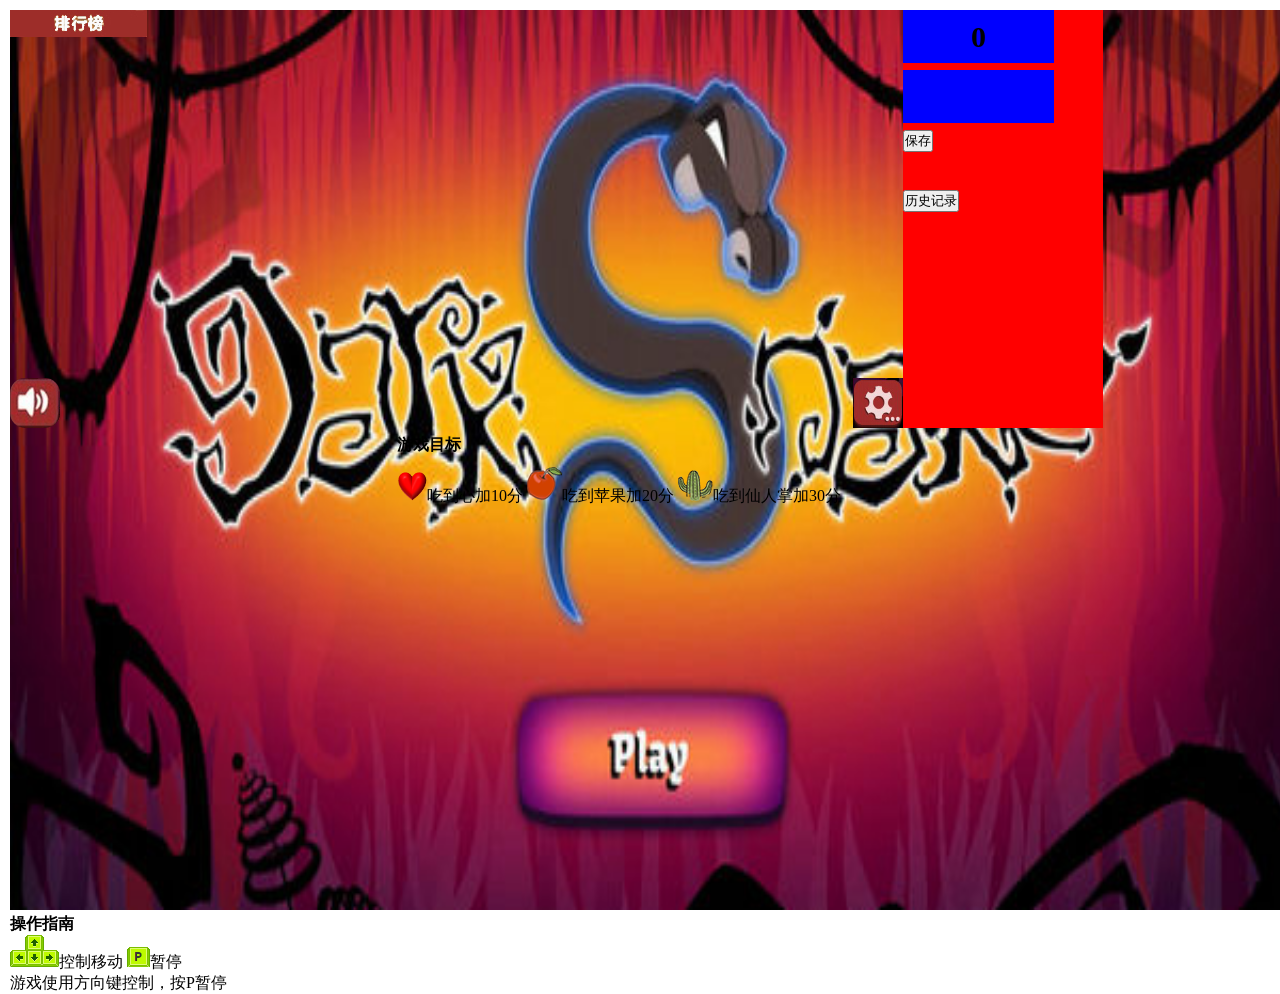
==== index.html @ 32861809 "version1.2.4 add style" ====
<!DOCTYPE html>
<html>
	<head>
		<meta charset="utf-8" />
		<meta name="viewport" content="width=device-width,initial-scale=1,maximum-scale=1.0,user-scalable=no" />
		<title>响应式贪吃蛇1701</title>
		<link rel="stylesheet" href="css/snake.css" />
	</head>
	<body>
		<div id="all">
			<canvas id="gameview" width="893" height="418"></canvas>
			<img src="img/music.png" alt="" id="music" />
			<img src="img/set.jpg" id="set"/>
			<img src="img/14012210279915.jpg" alt="" id="phb" />
			<audio src="img/Blizzard Team - Reaper Of Souls.mp3" id="audio1" autoplay="autoplay"></audio>
			<div id="setPara">
				<div id="speed">
					<span>游戏难度</span>
					<ul id="level">
						<li>简单</li>
						<li>中等</li>
						<li>困难</li>
					</ul>
				</div>
				<br />
				<br />
				<div id="bgImg">
					<span>游戏背景</span>
					<ul id="myul">
						<li><img src="img/bg1-little.png" alt="" /></li>
						<li><img src="img/bg2-little.png" alt="" /></li>
						<!--<li><img src="img/bg3-little.png" alt="" /></li>
						<li><img src="img/bg4-little.png" alt="" /></li>-->
					</ul>
				</div>
				<span class="close">×</span>
			</div>
			<div id="PH-all">
				<!--<input type="text" name="ming" id="ming" placeholder="输入玩家名" />
				<input type="text" name="fenshu" id="fenshu" value="0" />-->
				<div id="ming" contenteditable="true"></div>
				<div id="fenshu">0</div>
				<button id="save">保存</button>
				<button id="paihang">历史记录</button>
				<div class="paihang"></div>
			</div>
			<div id="intro">
				<p style="font-weight: bold;">操作指南</p>
				<div>
					<img src="img/caozuo.png" alt="control" />控制移动
					<img src="img/pause.png" alt="pause" />暂停
				</div>
				<p>游戏使用方向键控制，按P暂停</p>
			</div>
			<div id="youxi" >
				<p style="font-weight: bold;">游戏目标</p>
				<div style="margin-top: 10px;">
					<img src="img/food.png" alt="xin" width="30px">吃到心加10分
					<img src="img/apple.png" alt="apple"  />吃到苹果加20分
					<img src="img/cactus.png"  alt="xianrenzhang"/>吃到仙人掌加30分
				</div>
			</div>
		</div>
		
		<script src="js/jquery-3.2.1.min.js"></script>
		<script type="text/javascript" src="js/snake.js"></script>
		<script>
			$(function(){
				var snakegame = new Snake();
				//1-为canvas加载游戏开始画面，当startImg被加载后执行init方法
				startImg.onload = function(){
					snakegame.init();
				};
				
				//2-点击开始界面，游戏开始
				$("#gameview").click(function(){
					snakegame.start();
					$("#set").hide();
					$("#music").hide();
				});
				
				//3-音乐播放
				var flag = true;
	 			$("#music").click(function(){
	 				if(flag == true){
	 					$("#audio1")[0].pause();
						$("#music").attr("src","img/click-music.jpg");
						flag = false;
					}else{
						$("#audio1")[0].play();
						$("#music").attr("src","img/music.png");
						flag = true;
					}
	 			});
	 			
	 			//4-设置
	 			$("#set").click(function(){
	 				$("#setPara").css("display","block");
	 			});
	 			
	 			$(".close").click(function(){
	 				$("#setPara").css("display","none");
	 			});
	 			
	 			

				//1-1'直接进入游戏界面
//				bgImg.onload = function(){
//					snakegame.start();
//				};
			});
		</script>
	</body>
</html>
---- css/snake.css ----
*{
	margin:0;
	padding:0;
	
}

#all{
	position: relative;
	margin-left: 10px;
	margin-top:10px;
}

#start{
	position: absolute;
	top:315px;
	left:339px;
	width:207px;
	height:66px;
}

#music{
	width:50px;
	height:50px;
	position: absolute;
	top:368px;
	left:0px;
	border-radius: 15px;
}

#set{
	width:50px;
	height:50px;
	position: absolute;
	top:368px;
	left:843px;
}

#youxi{
	position: absolute;
	top:425px;
	left:387px;
}

#setPara{
	width:700px;
	height:350px;
	background: rgba(0,0,0,0.5);
	position: absolute;
	top:37px;
	left:94px;
	display:none;
	color:white;
}

.close{
	    position: absolute;
	    top: 15px;
	    right: 35px;
	    color: #f1f1f1;
	    font-size: 40px;
	    font-weight: bold;
	    transition: 0.3s;
	    cursor: pointer;
}
	
#myul li{
	list-style: none;
	float: left;
	cursor: pointer;
}

#level li{
	list-style: none;
	float:left;
	width:100px;
	height:30px;
	background: red;
	margin-right:10px;
	text-align: center;
	line-height: 30px;
	cursor: pointer;
}

#phb{
	position: absolute;
	top:0px;
	left:0px;
}

#PH-all{
	width:200px;
	height:418px;
	background: red;
	position: absolute;
	top:0px;
	left:893px;
}

#fenshu{
	width:151px;
	height:53px;
	position: absolute;
	top:0px;
	left:0px;
	background: blue;
	text-align: center;
	font-weight: bold;
	font-size: 30px;
	line-height: 53px;
}

#ming{
	width:151px;
	height:53px;
	position: absolute;
	top:60px;
	left:0px;
	background: blue;
	line-height: 53px;
	text-align: center;
}

#save{
	position: absolute;
	top:120px;
	left:0px;
}

#paihang{
	position: absolute;
	top:180px;
	left:0px;
}
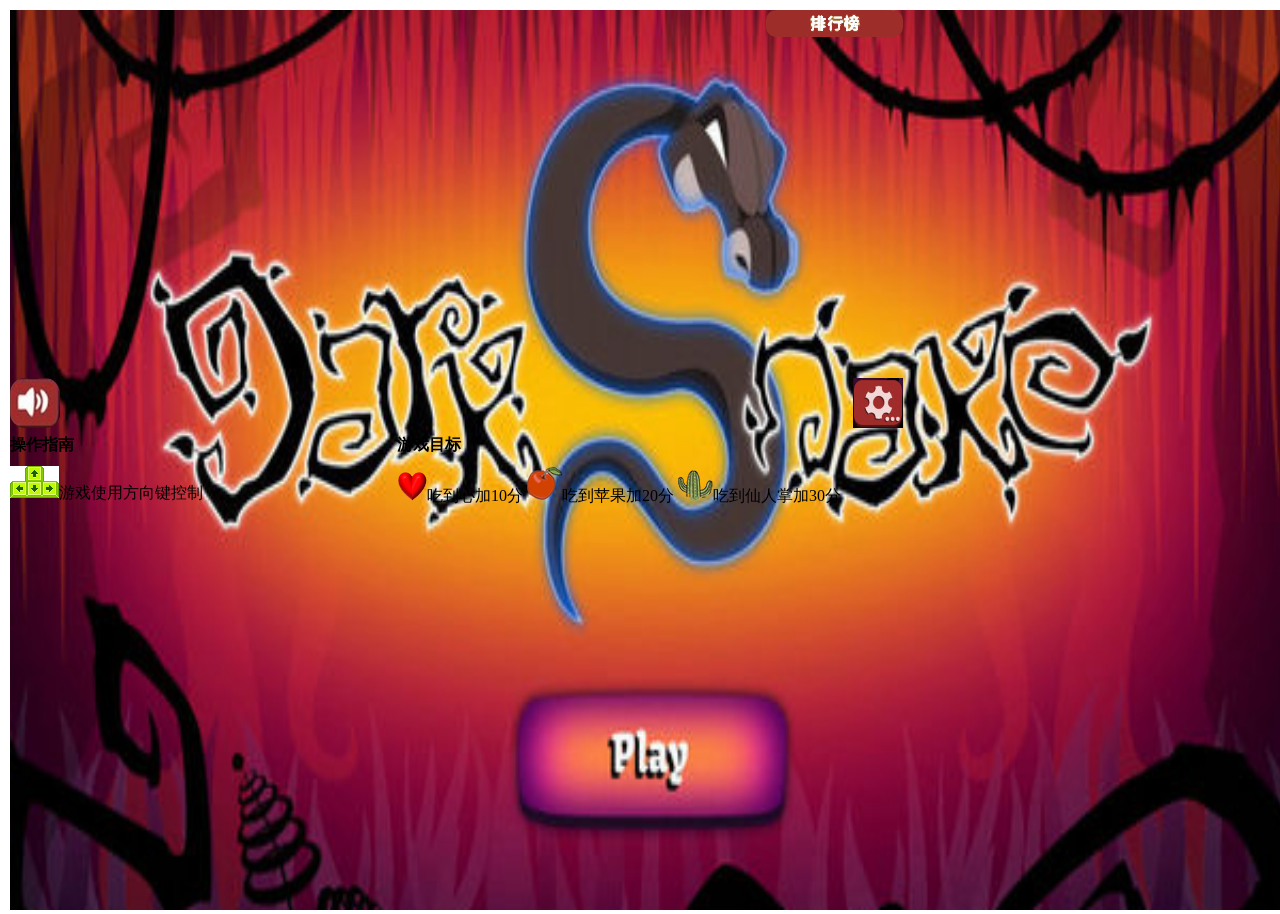
==== commit a6db00d2: "version1.2.5 add chart" ====
--- a/index.html
+++ b/index.html
@@ -27,15 +27,16 @@
 				<div id="bgImg">
 					<span>游戏背景</span>
 					<ul id="myul">
-						<li><img src="img/bg1-little.png" alt="" /></li>
-						<li><img src="img/bg2-little.png" alt="" /></li>
-						<!--<li><img src="img/bg3-little.png" alt="" /></li>
-						<li><img src="img/bg4-little.png" alt="" /></li>-->
+						<li><img src="img/background1.png" alt="" /></li>
+						<li><img src="img/background2.png" alt="" /></li>
+						<li><img src="img/background3.png" alt="" /></li>
+						<li><img src="img/background4.png" alt="" /></li>
 					</ul>
 				</div>
 				<span class="close">×</span>
 			</div>
 			<div id="PH-all">
+				<span id="xxx">x</span>
 				<!--<input type="text" name="ming" id="ming" placeholder="输入玩家名" />
 				<input type="text" name="fenshu" id="fenshu" value="0" />-->
 				<div id="ming" contenteditable="true"></div>
@@ -46,11 +47,9 @@
 			</div>
 			<div id="intro">
 				<p style="font-weight: bold;">操作指南</p>
-				<div>
-					<img src="img/caozuo.png" alt="control" />控制移动
-					<img src="img/pause.png" alt="pause" />暂停
+				<div style="margin-top:10px">
+					<img src="img/caozuo.png" alt="control" />游戏使用方向键控制
 				</div>
-				<p>游戏使用方向键控制，按P暂停</p>
 			</div>
 			<div id="youxi" >
 				<p style="font-weight: bold;">游戏目标</p>
@@ -77,6 +76,7 @@
 					snakegame.start();
 					$("#set").hide();
 					$("#music").hide();
+					$("#phb").css("opacity","0.8");
 				});
 				
 				//3-音乐播放
@@ -102,13 +102,30 @@
 	 				$("#setPara").css("display","none");
 	 			});
 	 			
+	 			$("#myul img").click(function(){
+	 				$("#myul img").css("border","");
+	 				$("#myul img").css("opacity","");
+	 				$(this).css("border","solid 2px indianred");
+	 				$(this).css("opacity","1");
+	 			});
 	 			
-
+	 			$("#level li").click(function(){
+	 				$("#level li").css("opacity","");
+	 				$(this).css("opacity","1");
+	 			});
+	 			
 				//1-1'直接进入游戏界面
 //				bgImg.onload = function(){
 //					snakegame.start();
 //				};
 			});
+			$("#phb").click(function(){
+				$("#PH-all").css("display","block");
+				
+			})
+			$("#xxx").click(function(){
+			$("#PH-all").css("display","none");
+			})
 		</script>
 	</body>
 </html>
--- a/css/snake.css
+++ b/css/snake.css
@@ -8,14 +8,6 @@
 	position: relative;
 	margin-left: 10px;
 	margin-top:10px;
-}
-
-#start{
-	position: absolute;
-	top:315px;
-	left:339px;
-	width:207px;
-	height:66px;
 }
 
 #music{
@@ -41,10 +33,16 @@
 	left:387px;
 }
 
+#intro{
+	position: absolute;
+	top:425px;
+	left:0px;
+}
+
 #setPara{
 	width:700px;
 	height:350px;
-	background: rgba(0,0,0,0.5);
+	background: rgba(0,0,0,0.9);
 	position: absolute;
 	top:37px;
 	left:94px;
@@ -69,22 +67,39 @@
 	cursor: pointer;
 }
 
+#myul li img{
+	width:120px;
+	height:60px;
+	opacity: 0.5;
+}
+
+#myul li img:hover{
+	opacity: 1;
+}
+
 #level li{
 	list-style: none;
 	float:left;
 	width:100px;
 	height:30px;
-	background: red;
+	background: indianred;
 	margin-right:10px;
 	text-align: center;
 	line-height: 30px;
 	cursor: pointer;
+	opacity: 0.8;
+}
+
+#level li:hover{
+	opacity: 1;
 }
 
 #phb{
 	position: absolute;
 	top:0px;
-	left:0px;
+	left:756px;
+	cursor: pointer;
+	border-radius: 10px;
 }
 
 #PH-all{
@@ -131,3 +146,50 @@
 	top:180px;
 	left:0px;
 }
+.paihang{
+	position: absolute;
+	top: 203px;
+	left: atuo;
+}
+
+#speed{
+	margin:40px 0px 20px 110px;
+}
+#bgImg{
+	margin-left: 110px;
+	margin-top: 30px;
+}
+#setPara span{
+	display: block;
+	margin-bottom: 10px;
+}
+#PH-all{
+	background-color: indianred;
+	background-position: 220px -20px;
+	display: none;
+}
+#fenshu{
+	background-color: papayawhip;
+	margin-left:25px ;
+}
+#ming
+{
+	background-color: papayawhip;
+	margin-left:25px ;
+}
+#save
+{
+	background-color: papayawhip;
+	margin-left:25px ;
+	margin-top: 30px;
+}
+#paihang{
+	background-color: papayawhip;
+	margin-left:25px ;
+
+}
+#xxx{
+	font-size:22px ;
+	margin-left: 180px;
+	cursor: pointer;
+}
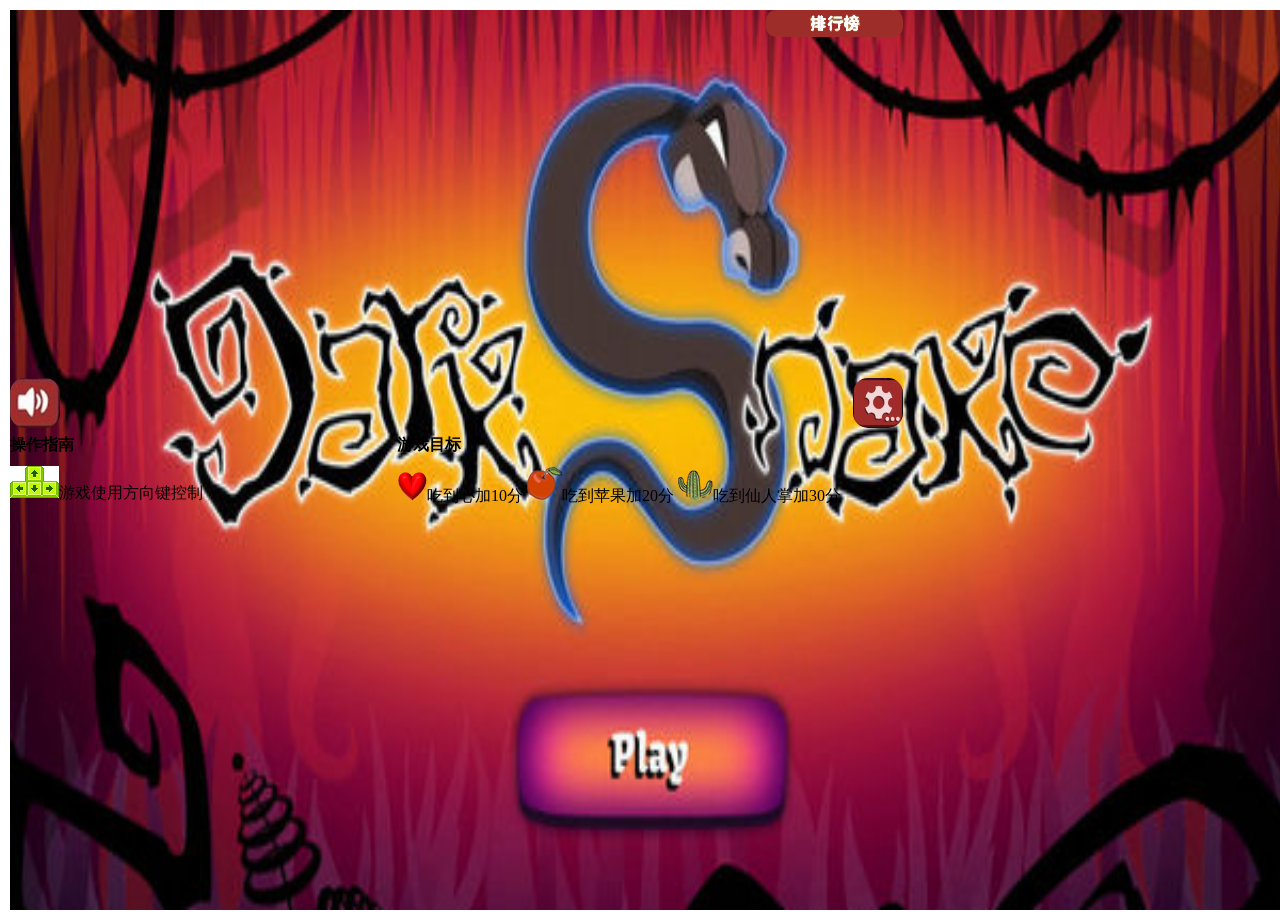
==== commit 23fd1c61: "version1.3.1 add responsive" ====
--- a/index.html
+++ b/index.html
@@ -26,11 +26,20 @@
 				<br />
 				<div id="bgImg">
 					<span>游戏背景</span>
-					<ul id="myul">
+					<ul id="myul1">
 						<li><img src="img/background1.png" alt="" /></li>
 						<li><img src="img/background2.png" alt="" /></li>
 						<li><img src="img/background3.png" alt="" /></li>
 						<li><img src="img/background4.png" alt="" /></li>
+					</ul>
+				</div>
+				<br />
+				<br />
+				<div id="bodyImg">
+					<span>蛇蛇皮肤</span>
+					<ul id="myul2">
+						<li><img src="img/north1.png" alt="" /></li>
+						<li><img src="img/north2.png" alt="" /></li>
 					</ul>
 				</div>
 				<span class="close">×</span>
@@ -44,6 +53,7 @@
 				<button id="save">保存</button>
 				<button id="paihang">历史记录</button>
 				<div class="paihang"></div>
+				<button id="chongzhi">充值</button>
 			</div>
 			<div id="intro">
 				<p style="font-weight: bold;">操作指南</p>
@@ -102,10 +112,13 @@
 	 				$("#setPara").css("display","none");
 	 			});
 	 			
-	 			$("#myul img").click(function(){
-	 				$("#myul img").css("border","");
-	 				$("#myul img").css("opacity","");
-	 				$(this).css("border","solid 2px indianred");
+	 			$("#myul1 img").click(function(){
+	 				$("#myul1 img").css("opacity","");
+	 				$(this).css("opacity","1");
+	 			});
+	 			
+	 			$("#myul2 img").click(function(){
+	 				$("#myul2 img").css("opacity","");
 	 				$(this).css("opacity","1");
 	 			});
 	 			
--- a/css/snake.css
+++ b/css/snake.css
@@ -1,7 +1,6 @@
 *{
 	margin:0;
 	padding:0;
-	
 }
 
 #all{
@@ -10,6 +9,7 @@
 	margin-top:10px;
 }
 
+
 #music{
 	width:50px;
 	height:50px;
@@ -25,6 +25,7 @@
 	position: absolute;
 	top:368px;
 	left:843px;
+	border-radius: 15px;
 }
 
 #youxi{
@@ -61,19 +62,36 @@
 	    cursor: pointer;
 }
 	
-#myul li{
+#myul1 li{
 	list-style: none;
 	float: left;
 	cursor: pointer;
 }
 
-#myul li img{
+#myul1 li img{
 	width:120px;
 	height:60px;
-	opacity: 0.5;
-}
-
-#myul li img:hover{
+	opacity: 0.3;
+}
+
+#myul1 li img:hover{
+	opacity: 1;
+}
+
+#myul2 li{
+	list-style: none;
+	float: left;
+	cursor: pointer;
+	margin-right:20px;
+}
+
+#myul2 li img{
+	width:40px;
+	height:40px;
+	opacity: 0.3;
+}
+
+#myul2 li img:hover{
 	opacity: 1;
 }
 
@@ -87,7 +105,7 @@
 	text-align: center;
 	line-height: 30px;
 	cursor: pointer;
-	opacity: 0.8;
+	opacity: 0.3;
 }
 
 #level li:hover{
@@ -122,6 +140,9 @@
 	font-weight: bold;
 	font-size: 30px;
 	line-height: 53px;
+	background-color: papayawhip;
+	margin-left:25px;
+	margin-top:20px;
 }
 
 #ming{
@@ -133,31 +154,41 @@
 	background: blue;
 	line-height: 53px;
 	text-align: center;
+	background-color: papayawhip;
+	margin-left:25px;
+	margin-top:20px;
 }
 
 #save{
 	position: absolute;
 	top:120px;
 	left:0px;
+	background-color: papayawhip;
+	margin-left:25px;
+	margin-top: 30px;
 }
 
 #paihang{
 	position: absolute;
-	top:180px;
-	left:0px;
+	top:149px;
+	left:45px;
 }
 .paihang{
 	position: absolute;
-	top: 203px;
-	left: atuo;
+	top: 196px;
+	left: 22px;
 }
 
 #speed{
-	margin:40px 0px 20px 110px;
+	margin:22px 0px 20px 110px;
 }
 #bgImg{
 	margin-left: 110px;
-	margin-top: 30px;
+	margin-top: 15px;
+}
+#bodyImg{
+	margin-left: 110px;
+	margin-top: 45px;
 }
 #setPara span{
 	display: block;
@@ -168,21 +199,7 @@
 	background-position: 220px -20px;
 	display: none;
 }
-#fenshu{
-	background-color: papayawhip;
-	margin-left:25px ;
-}
-#ming
-{
-	background-color: papayawhip;
-	margin-left:25px ;
-}
-#save
-{
-	background-color: papayawhip;
-	margin-left:25px ;
-	margin-top: 30px;
-}
+
 #paihang{
 	background-color: papayawhip;
 	margin-left:25px ;
@@ -193,3 +210,192 @@
 	margin-left: 180px;
 	cursor: pointer;
 }
+#chongzhi{
+	position:absolute;
+	top:149px;
+	left:139px;
+}
+
+@media screen and (max-width: 800px) {
+
+   #all{
+		width: 100%;
+	}
+	
+	#gameview{
+		width: 100%;
+	}
+
+	#music{
+		width:5%;
+		height:10%;
+		position: absolute;
+		top:88%;
+		left:0;
+	}
+
+	#set{
+		width:5%;
+		height:10%;
+		position: absolute;
+		top:88%;
+		left:93%;
+	}
+
+	#intro{
+		position: absolute;
+		top:98%;
+		left:0px;
+		font-size:12px;
+	}
+	
+	#youxi{
+		position: absolute;
+		top:98%;
+		left:30%;
+		font-size:12px;
+	}
+
+	#setPara{
+		width: 365px;
+	    height: 568px;
+	    margin-left:-64px;
+	}
+	
+	#myul1 li img:hover{
+		opacity: 1;
+	}
+	
+	#myul2 li{
+		list-style: none;
+		float: left;
+		cursor: pointer;
+		margin-right:20px;
+	}
+	
+	#myul2 li img{
+		width:40px;
+		height:40px;
+		opacity: 0.5;
+		display: inline-block;
+	}
+	
+	#myul2 li img:hover{
+		opacity: 1;
+	}
+	
+	#level li{
+		margin-right:141px;
+	}
+	
+	#phb{
+		position: absolute;
+		top:0px;
+		left:81%;
+		width: 16%;
+	}
+	
+	#PH-all{
+		position: absolute;
+	    top: 17%;
+    	left: 14%;
+	    width: 69%;
+	    height: 63%;
+	}
+	
+	#setPara span{
+	    margin-bottom: 18px;
+	    margin-left: -91px;
+	}
+	
+	#xxx{
+		margin-left:93%;
+	}
+	
+	#ming{
+		left: 196px;
+	}
+
+}
+
+/*手机端适配*/
+@media screen and (max-width: 414px) {
+
+   #all{
+		width: 100%;
+		margin-left: 0px;
+		margin-top:0px;
+	}
+	
+	#gameview{
+		width: 414px;
+	}
+
+	#music{
+		position: absolute;
+		top:682px;
+		left:0px;
+	}
+
+	#set{
+		position: absolute;
+		top: 682px;
+	    left: 363px;
+	}
+
+	#intro{
+		position: absolute;
+		top:740px;
+		left:0px;
+	}
+
+	#setPara{
+		width: 365px;
+	    height: 568px;
+	    margin-left:-64px;
+	}
+	
+	#myul1 li img:hover{
+		opacity: 1;
+	}
+	
+	#myul2 li{
+		list-style: none;
+		float: left;
+		cursor: pointer;
+		margin-right:20px;
+	}
+	
+	#myul2 li img{
+		width:40px;
+		height:40px;
+		opacity: 0.5;
+		display: inline-block;
+	}
+	
+	#myul2 li img:hover{
+		opacity: 1;
+	}
+	
+	#level li{
+		margin-right:141px;
+	}
+	
+	#phb{
+		position: absolute;
+		top:0px;
+		left:276px;
+	}
+	
+	#PH-all{
+		position: absolute;
+		top: 91px;
+	    left: 103px
+	}
+	
+	#setPara span{
+	    margin-bottom: 18px;
+	    margin-left: -91px;
+	}
+
+}
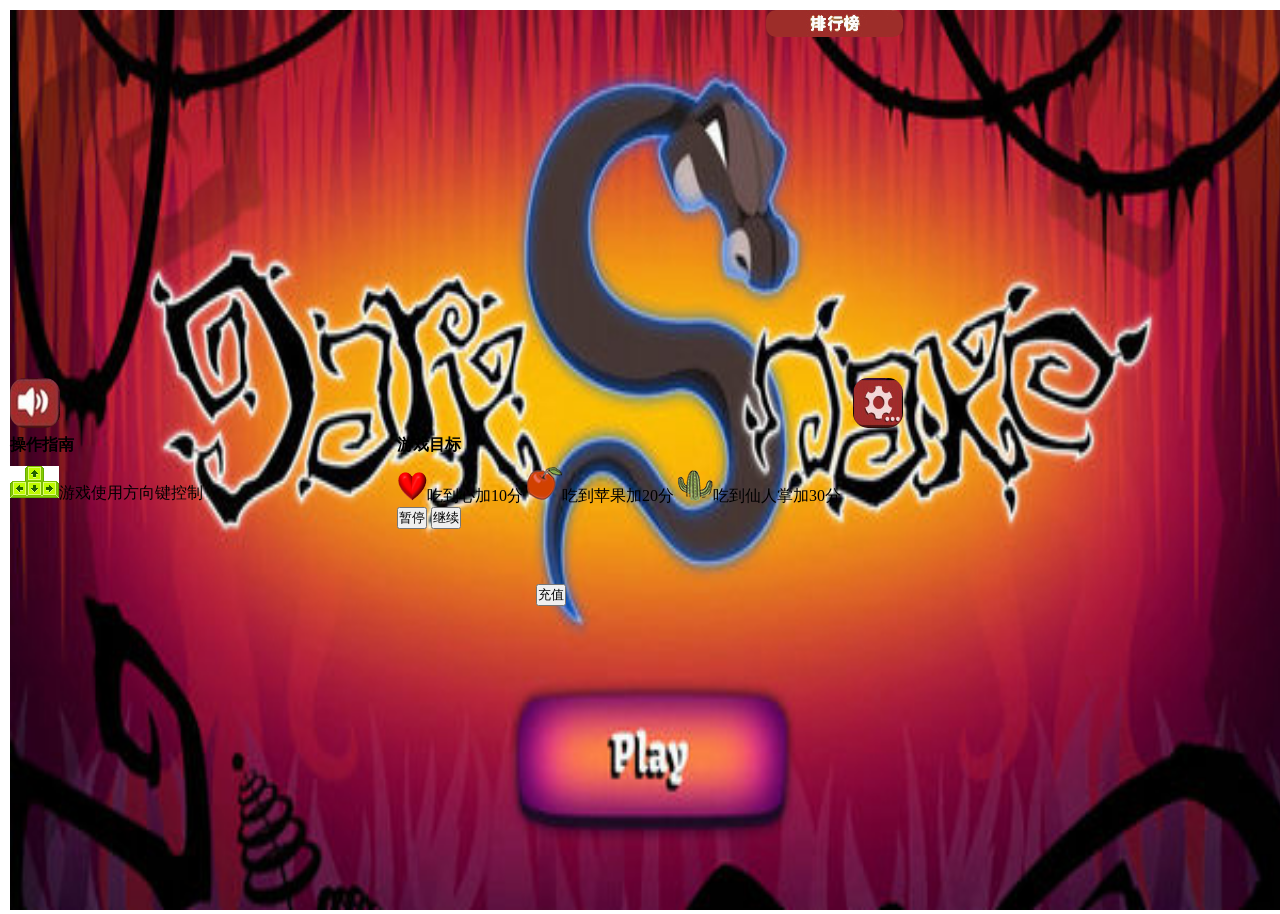
==== commit b43b47e9: "version2.0.2 add pause and go on" ====
--- a/index.html
+++ b/index.html
@@ -9,9 +9,17 @@
 	<body>
 		<div id="all">
 			<canvas id="gameview" width="893" height="418"></canvas>
+			<div id="gameover">
+				<div id="fen"></div>
+				<input id="ming" placeholder="输入玩家姓名"/>
+				<button id="save">保存</button>
+				<button id="zaici"></button>
+				<button id="fanhui"></button>
+			</div>
 			<img src="img/music.png" alt="" id="music" />
 			<img src="img/set.jpg" id="set"/>
 			<img src="img/14012210279915.jpg" alt="" id="phb" />
+			<div id="fenshu">0</div>
 			<audio src="img/Blizzard Team - Reaper Of Souls.mp3" id="audio1" autoplay="autoplay"></audio>
 			<div id="setPara">
 				<div id="speed">
@@ -29,10 +37,11 @@
 					<ul id="myul1">
 						<li><img src="img/background1.png" alt="" /></li>
 						<li><img src="img/background2.png" alt="" /></li>
-						<li><img src="img/background3.png" alt="" /></li>
-						<li><img src="img/background4.png" alt="" /></li>
+						<li><img src="img/background3.png" class="chong" alt="" /></li>
+						<li><img src="img/background4.png" class="chong" alt="" /></li>
 					</ul>
 				</div>
+				<br />
 				<br />
 				<br />
 				<div id="bodyImg">
@@ -46,14 +55,7 @@
 			</div>
 			<div id="PH-all">
 				<span id="xxx">x</span>
-				<!--<input type="text" name="ming" id="ming" placeholder="输入玩家名" />
-				<input type="text" name="fenshu" id="fenshu" value="0" />-->
-				<div id="ming" contenteditable="true"></div>
-				<div id="fenshu">0</div>
-				<button id="save">保存</button>
-				<button id="paihang">历史记录</button>
 				<div class="paihang"></div>
-				<button id="chongzhi">充值</button>
 			</div>
 			<div id="intro">
 				<p style="font-weight: bold;">操作指南</p>
@@ -68,6 +70,9 @@
 					<img src="img/apple.png" alt="apple"  />吃到苹果加20分
 					<img src="img/cactus.png"  alt="xianrenzhang"/>吃到仙人掌加30分
 				</div>
+				<input type="button" id="zan" value="暂停" />
+				<input type="button" name="jixu" id="jixu" value="继续" />
+				<button id="chongzhi">充值</button>
 			</div>
 		</div>
 		
@@ -86,11 +91,31 @@
 					snakegame.start();
 					$("#set").hide();
 					$("#music").hide();
-					$("#phb").css("opacity","0.8");
+					$("#phb").css("display","none");
+					$("#fenshu").show()
+					$("#fenshu").html("0")
 				});
 				
+				//点击重新开始
+				$("#zaici").click(function(){
+					$("#gameover").css("display","none");
+					snakegame.start();
+					$("#fenshu").show();
+					$("#fenshu").html("0")
+					
+				})
+				//返回界面
+				$("#fanhui").click(function(){
+					$("#set").show();
+					$("#music").show();
+					$("#phb").css("display","block");
+					$("#gameover").css("display","none");
+					snakegame.init();
+					$("#fenshu").hide()
+					
+				})
 				//3-音乐播放
-				var flag = true;
+				var flag = true; //设置音乐播放暂停标识位，true--播放  false--暂停
 	 			$("#music").click(function(){
 	 				if(flag == true){
 	 					$("#audio1")[0].pause();
@@ -131,14 +156,15 @@
 //				bgImg.onload = function(){
 //					snakegame.start();
 //				};
+				
+				$("#phb").click(function(){
+					$("#PH-all").css("display","block");
+					
+				});
+				$("#xxx").click(function(){
+					$("#PH-all").css("display","none");
+				});
 			});
-			$("#phb").click(function(){
-				$("#PH-all").css("display","block");
-				
-			})
-			$("#xxx").click(function(){
-			$("#PH-all").css("display","none");
-			})
 		</script>
 	</body>
 </html>
--- a/css/snake.css
+++ b/css/snake.css
@@ -1,6 +1,55 @@
 *{
 	margin:0;
 	padding:0;
+}
+
+#gameover{
+	width: 500px;
+    height: 320px;
+    border-radius: 60px;
+    background-color: #4e3934;
+    background: url(../img/over.png) no-repeat;
+    background-size: 501px 325px;
+    position: absolute;
+    top: 57px;
+    left: 193px;
+    display: none;
+}
+
+#fen{
+	position: absolute;
+    top: 40%;
+    left: 36%;
+    font-size: 18px;
+    font-weight: bold;
+}
+
+#zaici{
+	width: 137px;
+    height: 47px;
+	position: absolute;
+	top: 71%;
+	left: 58%;
+	font-size: 18px;
+	font-weight: bold;
+	background:url(../img/chongzhi.png) no-repeat;
+	background-size: 137px 47px;
+	border-radius:10px ;
+	border: none;
+}
+
+#fanhui{
+	width: 137px;
+    height: 47px;
+	position: absolute;
+	top: 71%;
+	left: 17%;
+	font-size: 18px;
+	font-weight: bold;
+	background: url(../img/fanhui.png) no-repeat;
+	background-size: 137px 47px;
+	border-radius:10px ;
+	border: none;
 }
 
 #all{
@@ -8,7 +57,6 @@
 	margin-left: 10px;
 	margin-top:10px;
 }
-
 
 #music{
 	width:50px;
@@ -63,6 +111,8 @@
 }
 	
 #myul1 li{
+	width: 21%;
+    height: 10%;
 	list-style: none;
 	float: left;
 	cursor: pointer;
@@ -79,6 +129,8 @@
 }
 
 #myul2 li{
+	width: 7%;
+    height: 10%;
 	list-style: none;
 	float: left;
 	cursor: pointer;
@@ -130,42 +182,45 @@
 }
 
 #fenshu{
-	width:151px;
-	height:53px;
-	position: absolute;
-	top:0px;
-	left:0px;
-	background: blue;
-	text-align: center;
-	font-weight: bold;
-	font-size: 30px;
-	line-height: 53px;
-	background-color: papayawhip;
-	margin-left:25px;
-	margin-top:20px;
+	width: 88px;
+    height: 20px;
+    position: absolute;
+    top: 0px;
+    left: 756px;
+    text-align: center;
+    font-weight: bold;
+    font-size: 23px;
+    line-height: 22px;
+    margin-left: 25px;
+    margin-top: 20px;
+    display: none; 
 }
 
 #ming{
-	width:151px;
-	height:53px;
-	position: absolute;
-	top:60px;
-	left:0px;
-	background: blue;
-	line-height: 53px;
-	text-align: center;
-	background-color: papayawhip;
-	margin-left:25px;
-	margin-top:20px;
+	width: 124px;
+    height: 26px;
+    position: absolute;
+    top: 152px;
+    left: 140px;
+    background: blue;
+    line-height: 53px;
+    text-align: center;
+    background-color: papayawhip;
+    margin-left: 25px;
+    margin-top: 20px;
+    border-style:none;
 }
 
 #save{
 	position: absolute;
-	top:120px;
-	left:0px;
-	background-color: papayawhip;
-	margin-left:25px;
-	margin-top: 30px;
+    top: 142px;
+    left: 276px;
+    background-color: papayawhip;
+    margin-left: 25px;
+    margin-top: 30px;
+    width: 46px;
+    height: 26px;
+    border-style:none;
 }
 
 #paihang{
@@ -175,8 +230,12 @@
 }
 .paihang{
 	position: absolute;
-	top: 196px;
+	top: 6px;
 	left: 22px;
+}
+
+.chong{
+	display: none;
 }
 
 #speed{
@@ -216,6 +275,7 @@
 	left:139px;
 }
 
+/*PC端响应式*/
 @media screen and (max-width: 800px) {
 
    #all{
@@ -224,6 +284,38 @@
 	
 	#gameview{
 		width: 100%;
+	}
+	
+	#gameover{
+		width: 70%;
+	    height: 67%;
+	    border-radius: 15%;
+	    background-size: 100%;
+	    position: absolute;
+	    top: 16%;
+	    left: 15%;
+	}
+	
+	#zaici{
+		width: 22%;
+	    height: 24%;
+	    position: absolute;
+	    top: 74%;
+	    left: 24%;
+	    background:url(../img/chongzhi.png) no-repeat;
+	    background-size: 100%;
+	}
+	
+	#fanhui{
+		width: 22%;
+	    height: 24%;
+		position: absolute;
+		top: 74%;
+	    left: 58%;
+		background: url(../img/fanhui.png) no-repeat;
+		background-size:100%;
+		border-radius:10px ;
+		border: none;
 	}
 
 	#music{
@@ -252,14 +344,22 @@
 	#youxi{
 		position: absolute;
 		top:98%;
-		left:30%;
+		left:38%;
 		font-size:12px;
 	}
 
-	#setPara{
-		width: 365px;
-	    height: 568px;
-	    margin-left:-64px;
+	#setPara {
+	    width: 100%;
+	    height: 100%;
+	    position: absolute;
+	    top: -1%;
+	    left: 0%;
+	}
+	
+	#myul1 li img{
+		width: 100%;
+   		height: 0%;
+
 	}
 	
 	#myul1 li img:hover{
@@ -274,10 +374,10 @@
 	}
 	
 	#myul2 li img{
-		width:40px;
-		height:40px;
+		width: 66%;
+   		height: 0%;
 		opacity: 0.5;
-		display: inline-block;
+		margin-right: 0px;
 	}
 	
 	#myul2 li img:hover{
@@ -285,7 +385,9 @@
 	}
 	
 	#level li{
-		margin-right:141px;
+		width:18%;
+		height:10%;
+		margin-right:48px;
 	}
 	
 	#phb{
@@ -304,8 +406,8 @@
 	}
 	
 	#setPara span{
-	    margin-bottom: 18px;
-	    margin-left: -91px;
+	    margin-bottom: 0%;
+	    margin-left: -11%;
 	}
 	
 	#xxx{
@@ -313,12 +415,24 @@
 	}
 	
 	#ming{
-		left: 196px;
-	}
-
-}
-
-/*手机端适配*/
+		width: 21%;
+	    height: 11%;
+	    position: absolute;
+	    top: 48%;
+	    left: 27%;
+	}
+	
+	#save{
+		width: 10%;
+	    height: 11%;
+	    position: absolute;
+	    top: 44%;
+	    left: 51%;
+	}
+
+}
+
+/*手机端响应*/
 @media screen and (max-width: 414px) {
 
    #all{
@@ -332,15 +446,19 @@
 	}
 
 	#music{
-		position: absolute;
-		top:682px;
+		width:13%;
+		height:7%;
+		position: absolute;
+		top:92%;
 		left:0px;
 	}
 
 	#set{
-		position: absolute;
-		top: 682px;
-	    left: 363px;
+		width:13%;
+		height:7%;
+		position: absolute;
+		top:92%;
+	    left:86%;
 	}
 
 	#intro{
@@ -350,16 +468,22 @@
 	}
 
 	#setPara{
-		width: 365px;
-	    height: 568px;
-	    margin-left:-64px;
+		width: 80%;
+	    height: 60%;
+	    margin-left: 10%;
+	    margin-top: 10%;
 	}
 	
 	#myul1 li img:hover{
 		opacity: 1;
 	}
 	
+	#myul1 li{
+		width:34%;
+	}
+	
 	#myul2 li{
+		
 		list-style: none;
 		float: left;
 		cursor: pointer;
@@ -378,24 +502,89 @@
 	}
 	
 	#level li{
-		margin-right:141px;
+		margin-right:168px;
 	}
 	
 	#phb{
 		position: absolute;
 		top:0px;
-		left:276px;
-	}
-	
-	#PH-all{
-		position: absolute;
-		top: 91px;
-	    left: 103px
+		left:74%;
+		width: 25%;
 	}
 	
 	#setPara span{
+		
 	    margin-bottom: 18px;
 	    margin-left: -91px;
 	}
-
-}
+	
+	#youxi{
+		position: absolute;
+		top:100%;
+		left:40%;
+		font-size:12px;
+	}
+	
+	#gameover{
+		width: 94%;
+	    height: 23%;
+	    border-radius: 15%;
+	    background-size: 100%;
+	    position: absolute;
+	    top: 32%;
+	    left: 4%;
+	}
+	
+	#zaici{
+		width: 22%;
+	    height: 24%;
+	    position: absolute;
+	    top: 74%;
+	    left: 24%;
+	    background:url(../img/chongzhi.png) no-repeat;
+	    background-size: 100%;
+	}
+	
+	#fanhui{
+		width: 22%;
+	    height: 24%;
+		position: absolute;
+		top: 74%;
+	    left: 58%;
+		background: url(../img/fanhui.png) no-repeat;
+		background-size:100%;
+		border-radius:10px ;
+		border: none;
+	}
+	
+	#ming{
+		width: 21%;
+	    height: 11%;
+	    position: absolute;
+	    top: 48%;
+	    left: 27%;
+	}
+	
+	#save{
+		width: 10%;
+	    height: 11%;
+	    position: absolute;
+	    top: 42%;
+	    left: 51%;
+	}
+	
+	#fen{
+		position: absolute;
+	    top: 40%;
+	    left: 32%;
+	    font-size: 18px;
+	    font-weight: bold;
+	}
+	
+	#fenshu{
+		width:15%;
+		top: 1%;
+    	left: 76%;
+	}
+
+}
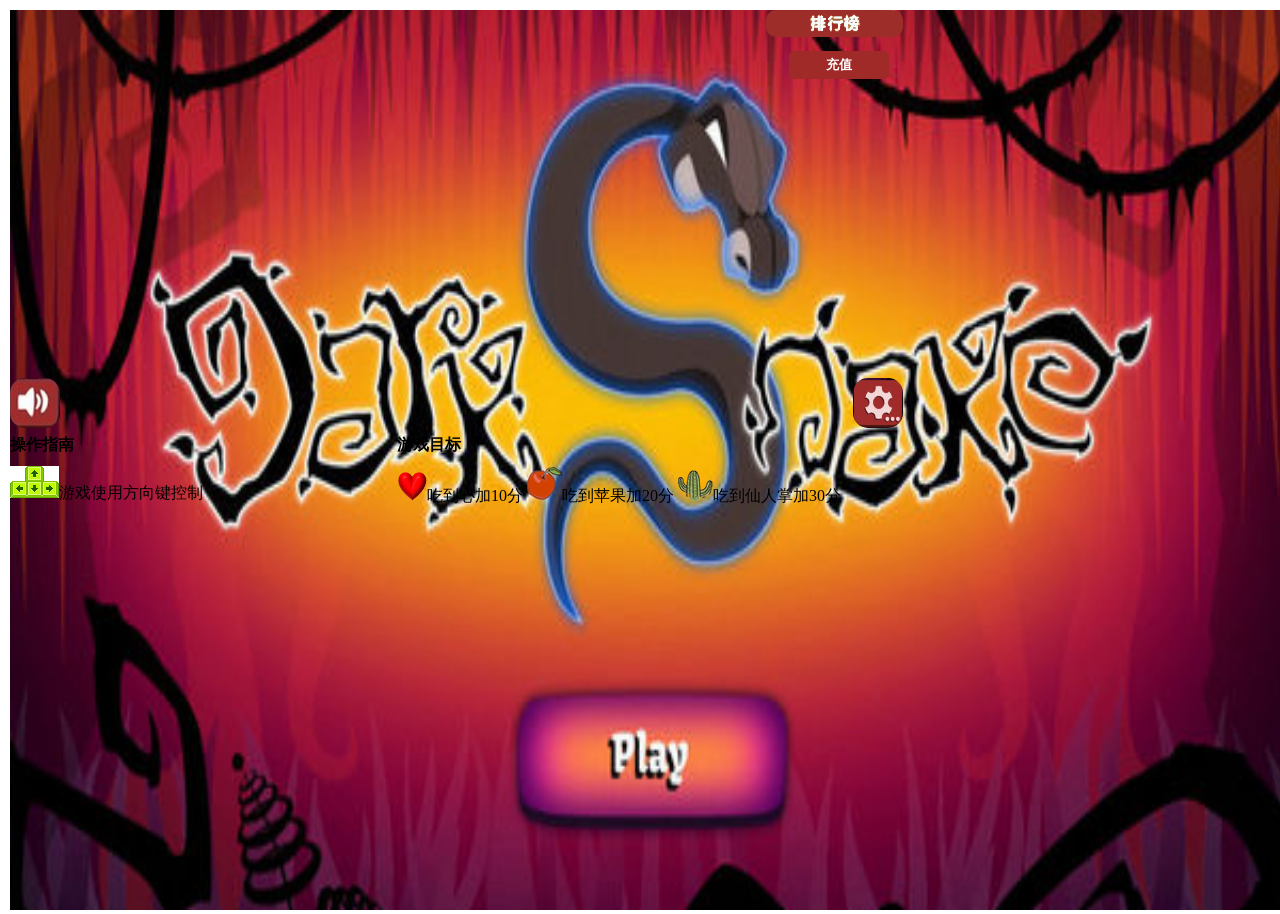
==== commit da01f6d6: "version2.1.1  complete" ====
--- a/index.html
+++ b/index.html
@@ -70,10 +70,10 @@
 					<img src="img/apple.png" alt="apple"  />吃到苹果加20分
 					<img src="img/cactus.png"  alt="xianrenzhang"/>吃到仙人掌加30分
 				</div>
-				<input type="button" id="zan" value="暂停" />
-				<input type="button" name="jixu" id="jixu" value="继续" />
-				<button id="chongzhi">充值</button>
 			</div>
+			<button style="display: none;" id="pause">暂停</button>
+			<button style="display: none;" id="continue">继续</button>
+			<button id="chongzhi">充值</button>
 		</div>
 		
 		<script src="js/jquery-3.2.1.min.js"></script>
@@ -92,28 +92,48 @@
 					$("#set").hide();
 					$("#music").hide();
 					$("#phb").css("display","none");
-					$("#fenshu").show()
-					$("#fenshu").html("0")
+					$("#fenshu").show();
+					$("#chongzhi").hide();
+					$("#pause").show();
+					$("#continue").show();
 				});
 				
 				//点击重新开始
 				$("#zaici").click(function(){
+					snakegame.isClick=true;
 					$("#gameover").css("display","none");
 					snakegame.start();
 					$("#fenshu").show();
-					$("#fenshu").html("0")
+					$("#fenshu").html("0");
+					$("#chongzhi").hide();
+					$("#pause").show();
+					$("#continue").show();
+				})
+				
+				//暂停和继续
+				$("#pause").click(function(){
+					clearInterval(snakegame.timer);
 					
-				})
+				});
+				$("#continue").click(function(){
+					clearInterval(snakegame.timer);
+				 	snakegame.move()
+				});
+
+				
 				//返回界面
 				$("#fanhui").click(function(){
+					snakegame.isClick=true;
 					$("#set").show();
 					$("#music").show();
 					$("#phb").css("display","block");
 					$("#gameover").css("display","none");
 					snakegame.init();
-					$("#fenshu").hide()
-					
-				})
+					$("#fenshu").hide();
+					$("#chongzhi").show();
+					$("#pause").hide();
+					$("#continue").hide();
+				});
 				//3-音乐播放
 				var flag = true; //设置音乐播放暂停标识位，true--播放  false--暂停
 	 			$("#music").click(function(){
--- a/css/snake.css
+++ b/css/snake.css
@@ -270,9 +270,39 @@
 	cursor: pointer;
 }
 #chongzhi{
-	position:absolute;
-	top:149px;
-	left:139px;
+	width: 100px;
+    height: 28px;
+    background: #a02a27;
+    border-style: none;
+    color: white;
+    font-weight: bold;
+    border-radius: 5px;
+    position: absolute;
+    top: 41px;
+    left: 779px;
+}
+
+#pause{
+	width: 100px;
+    height: 28px;
+    background: #a02a27;
+    border-style: none;
+    color: white;
+    font-weight: bold;
+    border-radius: 5px;
+    position: absolute;
+}
+
+#continue{
+	width: 100px;
+    height: 28px;
+    background: #a02a27;
+    border-style: none;
+    color: white;
+    font-weight: bold;
+    border-radius: 5px;
+    position: absolute;
+    top:10%;
 }
 
 /*PC端响应式*/
@@ -280,6 +310,13 @@
 
    #all{
 		width: 100%;
+	}
+	
+	#continue{
+		display: none;
+	}
+	#pause{
+		display: none;
 	}
 	
 	#gameview{
@@ -429,6 +466,18 @@
 	    top: 44%;
 	    left: 51%;
 	}
+	#chongzhi{
+		width: 10%;
+	    height: 7%;
+	    background: #a02a27;
+	    border-style: none;
+	    color: white;
+	    font-weight: bold;
+	    border-radius: 5px;
+	    position: absolute;
+	    top: 9%;
+	    left: 84%;
+	}
 
 }
 
@@ -463,7 +512,7 @@
 
 	#intro{
 		position: absolute;
-		top:740px;
+		top:775px;
 		left:0px;
 	}
 
@@ -520,7 +569,7 @@
 	
 	#youxi{
 		position: absolute;
-		top:100%;
+		top:104%;
 		left:40%;
 		font-size:12px;
 	}
@@ -586,5 +635,26 @@
 		top: 1%;
     	left: 76%;
 	}
-
-}
+	#chongzhi{
+		width: 14%;
+	    height: 3%;
+	    background: #a02a27;
+	    border-style: none;
+	    color: white;
+	    font-weight: bold;
+	    border-radius: 5px;
+	    position: absolute;
+	    top: 5%;
+	    left: 80%;
+	}
+	#pause{
+	    position: absolute;
+	}
+	
+	#continue{
+	    position: absolute;
+	    top:100%;
+	    left:26%;
+	}
+
+}
